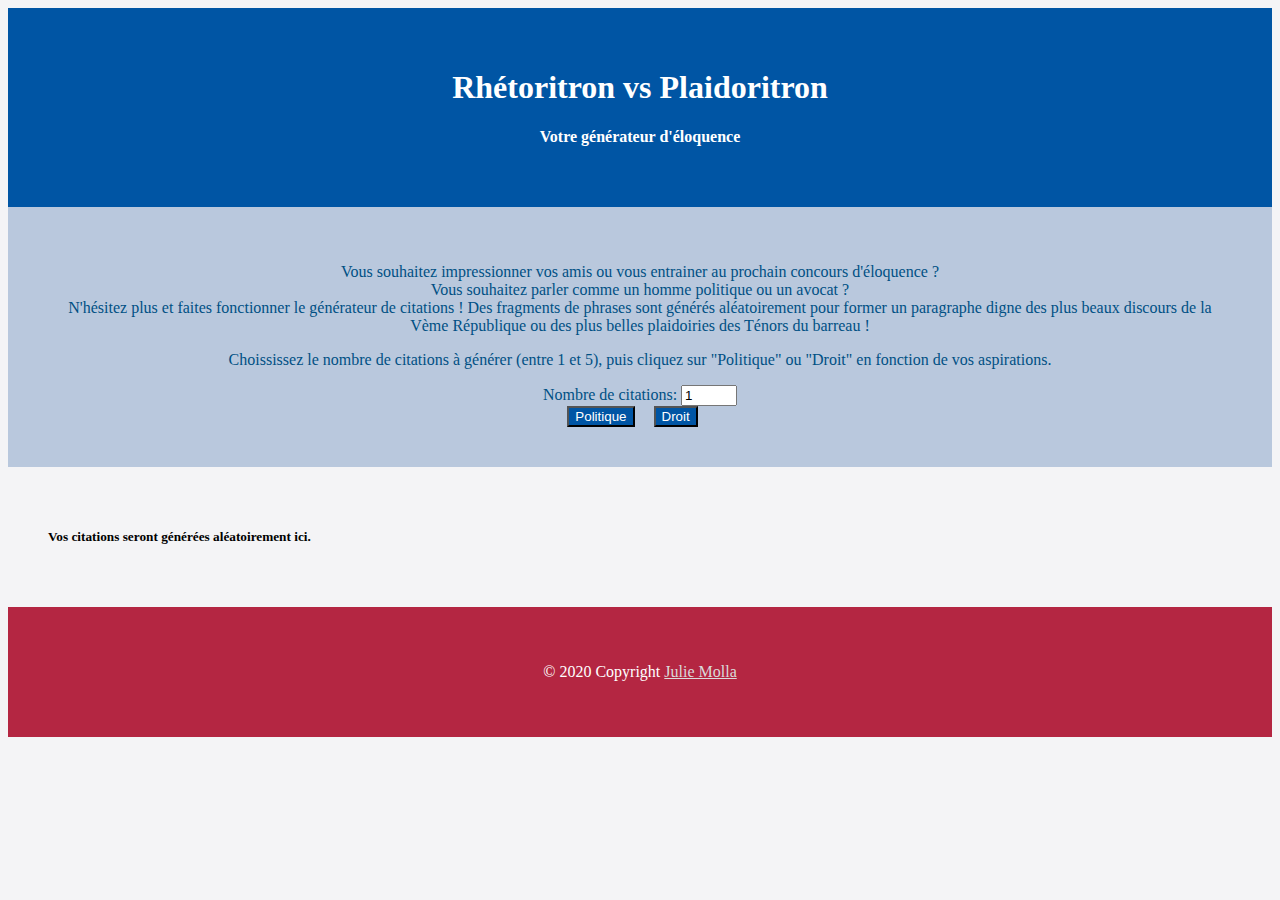
==== code_projet_2/index.html @ b1a81fcd "reorganisation du code" ====
<!DOCTYPE html>
<html lang="fr" class="h-100">

<head>
    <meta charset="UTF-8">
    <meta name="viewport" content="width=device-width, initial-scale=1.0">
    <link rel="stylesheet" href="code_projet_2.css">
    <link rel="stylesheet" href="https://stackpath.bootstrapcdn.com/bootstrap/4.5.0/css/bootstrap.min.css"
        integrity="sha384-9aIt2nRpC12Uk9gS9baDl411NQApFmC26EwAOH8WgZl5MYYxFfc+NcPb1dKGj7Sk" crossorigin="anonymous">
    <title>Générateur de citations</title>
</head>

<body class="d-flex flex-column h-100">
    <main class="flex-shrink-0">
        <header>
            <h1>Rhétoritron vs Plaidoritron</h1>
            <h4>Votre générateur d'éloquence</h4>
        </header>

        <section class="formulaire">
            <div class="container">
                <p class="lead">
                    Vous souhaitez impressionner vos amis ou vous entrainer au prochain concours d'éloquence ? <br>
                    Vous souhaitez parler comme un homme politique ou un avocat ? <br>
                    N'hésitez plus et faites fonctionner le générateur de citations ! Des fragments de phrases sont
                    générés aléatoirement pour former un paragraphe digne des plus beaux discours de la Vème République
                    ou des plus belles plaidoiries des Ténors du barreau !
                </p>
                <p>
                    Choississez le nombre de citations à générer (entre 1 et 5), puis cliquez sur "Politique" ou
                    "Droit" en fonction de vos
                    aspirations.<br>
                </p>
                <div class="form-group w-25 mx-auto">
                    <label for="number">Nombre de citations: </label>
                    <input class="number form-control" type="number" name="number" id="number" value="1" min="1"
                        max="10">
                </div>

                <button class="generate btn" id="generatePolitique" type="button">Politique</button>

                <button class="generate btn mr-0" id="generateDroit" type="button">Droit</button>

                <div id="error" class="text-danger mt-2"></div>

            </div>
        </section>


        <section class="citation">
            <div class="container">
                <h5 id="titre" class="text-center mb-4">Vos citations seront générées aléatoirement ici.</h5>
                <div id="citation"></div>
            </div>
        </section>
    </main>

    <footer class="mt-auto">
        <p>&copy; 2020 Copyright
            <a href="http://cv.juliemolla.fr/"> Julie Molla</a>
    </footer>

    <script type="module" src="main.js"></script>


</body>

</html>
---- code_projet_2/code_projet_2.css ----
body {
    background-color: #F4F4F6;

}

header {
    background-color: #0055A4;
    padding: 40px;
    margin: 0;
    text-align: center;
    color: white;
}

header h1 {
    font-family: cursive;
}

footer a, footer a:hover {
    color: #dadada;
}


.formulaire {
    text-align: center; 
    padding: 40px;
    background-color:#B9C8DD;
    color: #005084; 
}

.btn.generate {
    background-color: #0055A4;
    color: white; 
    margin-right: 15px;

}

.citation {
    padding: 40px;
    text-align: justify;

}

.intro:hover {
    border-bottom: 2px dashed #BADA55;
}

.cause:hover {
    border-bottom: 2px dashed #FFAC72;

}

.raison:hover {
    border-bottom: 2px dashed #8BE5F3;

}

.solution:hover {
    border-bottom: 2px dashed #FD8CFF;

}


footer {
    background-color: #B42642;
    padding: 40px;
    color: white;
    text-align: center;

}
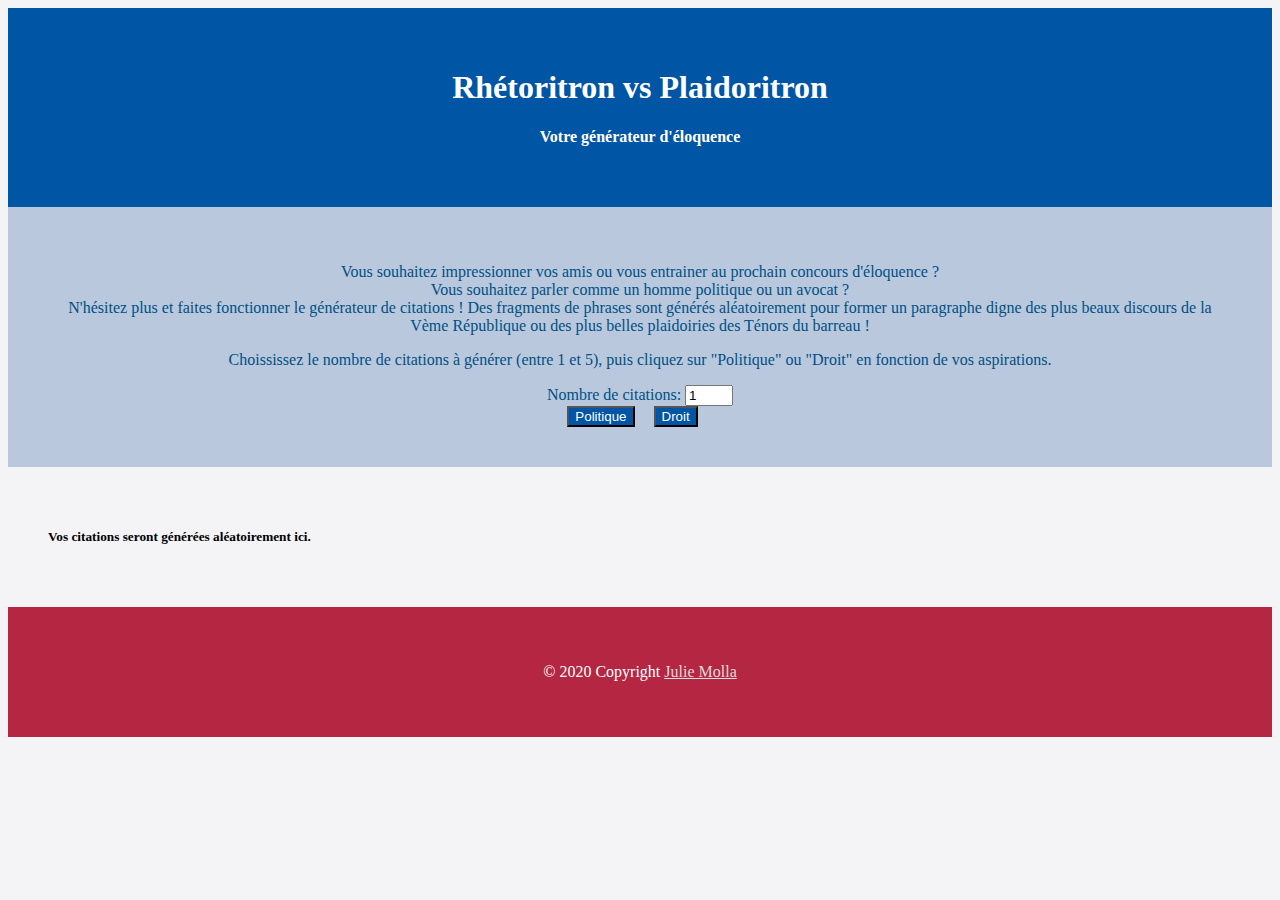
==== commit 274d7b59: "modification nombre max" ====
--- a/code_projet_2/index.html
+++ b/code_projet_2/index.html
@@ -34,7 +34,7 @@
                 <div class="form-group w-25 mx-auto">
                     <label for="number">Nombre de citations: </label>
                     <input class="number form-control" type="number" name="number" id="number" value="1" min="1"
-                        max="10">
+                        max="5">
                 </div>
 
                 <button class="generate btn" id="generatePolitique" type="button">Politique</button>
